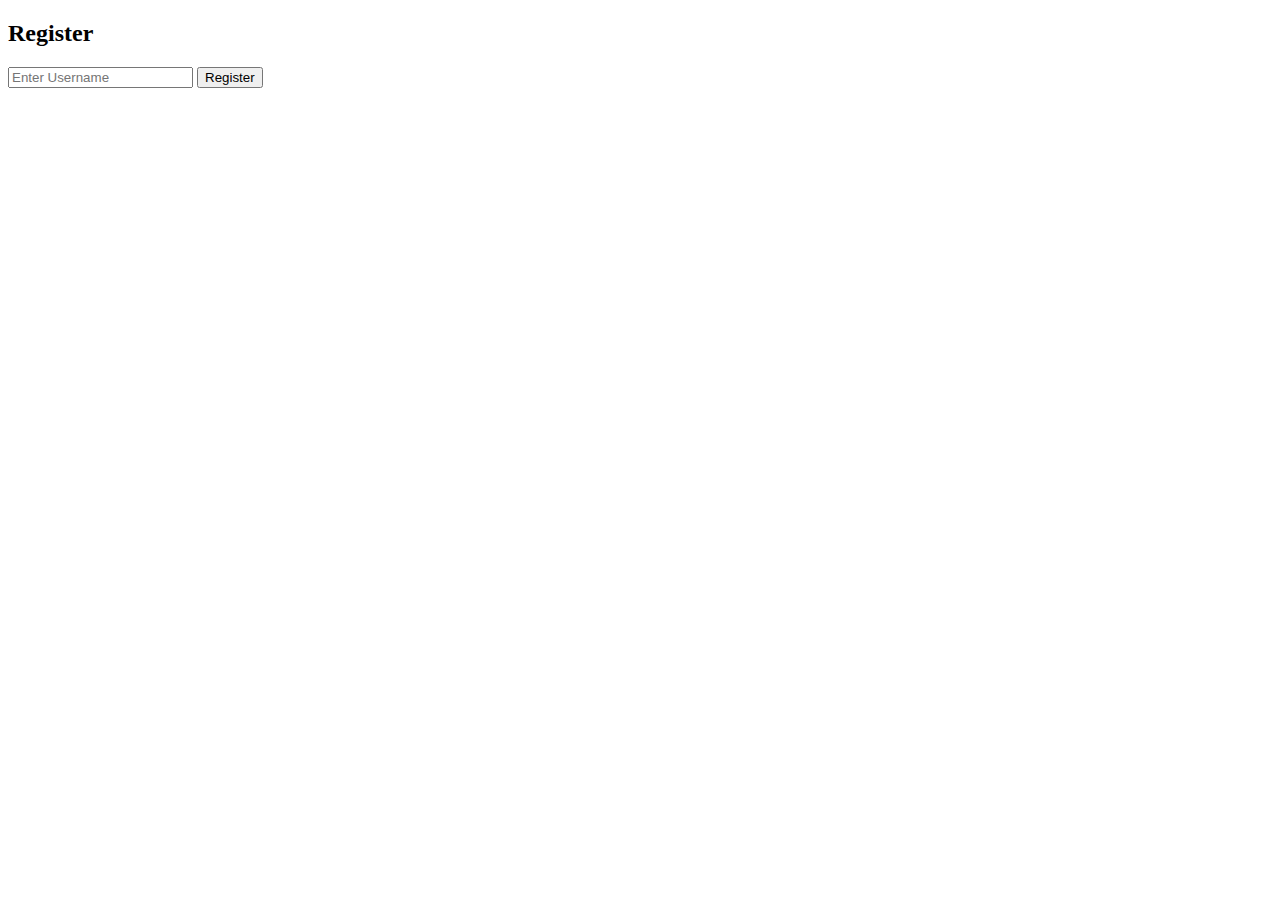
==== src/main/resources/templates/chat.html @ 53092840 "remove useless front end from project" ====
<!DOCTYPE html>
<html lang="en">

<head>
    <meta charset="UTF-8">
    <meta name="viewport" content="width=device-width, initial-scale=1.0">
    <title>Register</title>
</head>

<body>

<div class="registration-section">
    <h2>Register</h2>
    <input type="text" id="registerUsername" placeholder="Enter Username">
    <button onclick="registerUser()">Register</button>
</div>

<script>
    const BASE_URL = "http://localhost:8088/";

    function registerUser() {
        const username = document.getElementById('registerUsername').value;

        fetch(BASE_URL + 'user/connect/' + username, {
            method: 'GET',
        })
            .then(response => response.json())
            .then(data => {
                // Handle the response and redirect to the main chat page
                if (data.eventType === "newJoiner") {
                    alert(data.message);
                    // Redirect to the main chat page
                    window.location.href = "main-chat.html";
                }
            })
            .catch(error => {
                console.error('Error during registration:', error);
                alert('Error during registration. Please try again.');
            });
    }

</script>
</body>

</html>
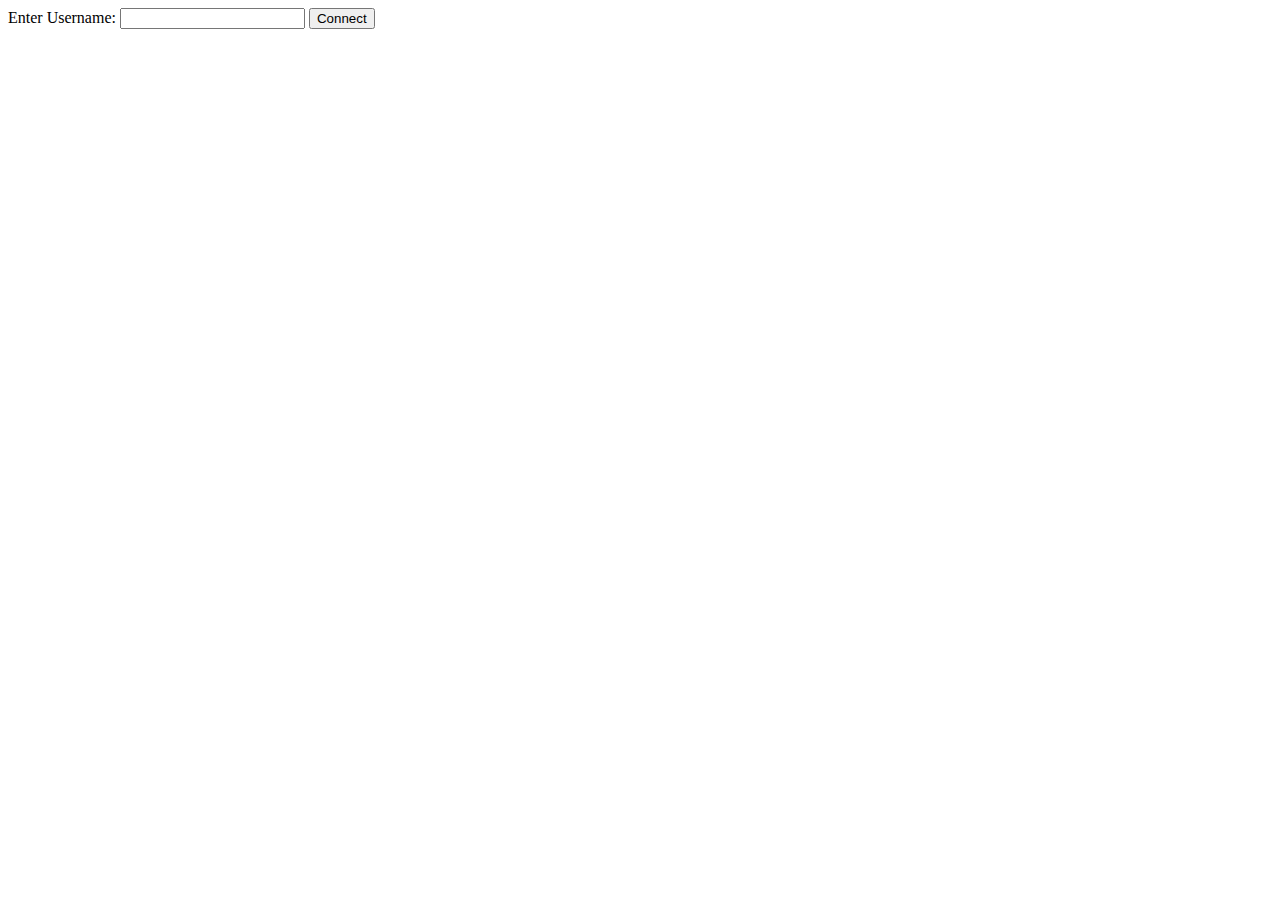
==== commit d648616a: "user metadata" ====
--- a/src/main/resources/templates/chat.html
+++ b/src/main/resources/templates/chat.html
@@ -1,45 +1,91 @@
 <!DOCTYPE html>
 <html lang="en">
-
 <head>
     <meta charset="UTF-8">
     <meta name="viewport" content="width=device-width, initial-scale=1.0">
-    <title>Register</title>
+    <title>Chat</title>
 </head>
+<body>
+<div>
+    <label for="recipient">Recipient:</label>
+    <input type="text" id="recipient">
 
-<body>
+    <label for="message">Message:</label>
+    <textarea id="message"></textarea>
 
-<div class="registration-section">
-    <h2>Register</h2>
-    <input type="text" id="registerUsername" placeholder="Enter Username">
-    <button onclick="registerUser()">Register</button>
+    <label for="imageUpload">Image:</label>
+    <input type="file" id="imageUpload">
+
+    <button onclick="sendMessage()">Send</button>
+</div>
+
+<div id="chatBox">
+    <!-- Messages will appear here -->
 </div>
 
 <script>
-    const BASE_URL = "http://localhost:8088/";
+    const params = new URLSearchParams(window.location.search);
+    const username = params.get('username');
 
-    function registerUser() {
-        const username = document.getElementById('registerUsername').value;
+    if (!username) {
+        window.location.href = 'index.html';
+    }
 
-        fetch(BASE_URL + 'user/connect/' + username, {
-            method: 'GET',
+    const eventSource = new EventSource('http://localhost:8088/user/listen/' + username);
+    eventSource.onmessage = function(event) {
+        const data = JSON.parse(event.data);
+        const chatBox = document.getElementById('chatBox');
+
+        const messageDiv = document.createElement('div');
+        messageDiv.textContent = data.from + ': ' + data.message;
+
+        if (data.file) {
+            const img = document.createElement('img');
+            img.src = 'data:image/png;base64,' + data.file;
+            messageDiv.appendChild(img);
+        }
+
+        chatBox.appendChild(messageDiv);
+    };
+
+    function sendMessage() {
+        const recipient = document.getElementById('recipient').value;
+        const message = document.getElementById('message').value;
+        const imageUpload = document.getElementById('imageUpload').files[0];
+
+        let payload = {
+            from: username,
+            to: recipient,
+            eventType: 'newMessage',
+            message: message
+        };
+
+        if (imageUpload) {
+            const reader = new FileReader();
+            reader.onloadend = function() {
+                payload.file = reader.result.replace("data:", "").replace(/^.+,/, "");
+                sendPayload(payload);
+            }
+            reader.readAsDataURL(imageUpload);
+        } else {
+            sendPayload(payload);
+        }
+    }
+
+    function sendPayload(payload) {
+        fetch('http://localhost:8088/chat/send-message', {
+            method: 'POST',
+            headers: {
+                'Content-Type': 'application/json'
+            },
+            body: JSON.stringify(payload)
         })
-            .then(response => response.json())
-            .then(data => {
-                // Handle the response and redirect to the main chat page
-                if (data.eventType === "newJoiner") {
-                    alert(data.message);
-                    // Redirect to the main chat page
-                    window.location.href = "main-chat.html";
+            .then(response => {
+                if (!response.ok) {
+                    alert('Failed to send message');
                 }
-            })
-            .catch(error => {
-                console.error('Error during registration:', error);
-                alert('Error during registration. Please try again.');
             });
     }
-
 </script>
 </body>
-
-</html>+</html>
